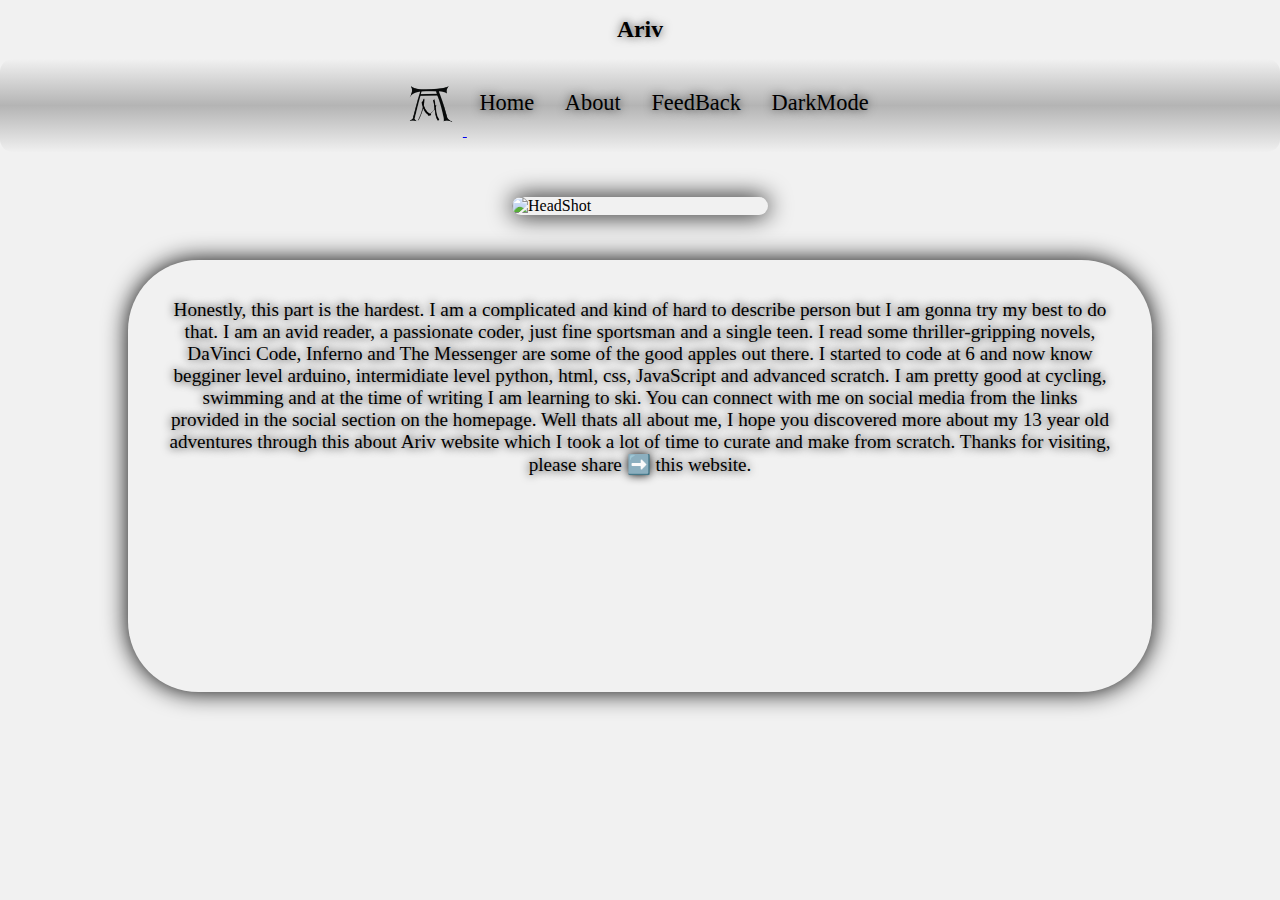
==== 0b2 L.htm @ 8c8604b0 "Add files via upload" ====
<!DOCTYPE html>
<html lang="en">
<head>
    <link rel="stylesheet" href="0b2s L.css">
    <link rel="icon" href="AM black.png">
    <Title>Ariv</Title>
</head>
<body>
    <header>
        <h1>
            Ariv
        </h1>
    </header>
    <nav id="charlie.sheen">
        <a href="0i L.htm">
            <img src="AM black.png" alt="Albrecht Dürer">
        </a>
        <a href="0b L.htm" class="a">
            Home 
        </a>
        <a href="0b2 L.htm" class="a">
            About
        </a>
        <a href="0b1 L.htm" class="a">
            FeedBack
        </a>
        <a href="0b2 D.htm" class="a">
            DarkMode
        </a>
    </nav>
    <img src="../HeadShot/mosaic.png" alt="HeadShot" class=img>
    <div class="showcase" id="about">
        <p class="p">
        Honestly, this part is the hardest. I am a complicated and kind of hard to describe person but I am gonna try my best to do that.
        I am an avid reader, a passionate coder, just fine sportsman and a single teen. I read some thriller-gripping novels, DaVinci Code, Inferno and The Messenger are some of the good apples 
        out there. I started to code at 6 and now know begginer level arduino, intermidiate level python, html, css, JavaScript and advanced scratch.
        I am pretty good at cycling, swimming and at the time of writing I am learning to ski. You can connect with me on social media from the links provided
        in the social section on the homepage. Well thats all about me, I hope you discovered more about my 13 year old adventures through this
        about Ariv website which I took a lot of time to curate and make from scratch. Thanks for visiting, please share ➡️ this website.</p>
    </div>
    
    </body>
</html>
---- 0b2s L.css ----
nav{
    background-image: linear-gradient(rgb(241, 241, 241),rgb(180, 180, 180),rgb(240, 240, 240));
    background-size: contain;
    height:auto;
    text-align: center;
    margin: auto;
    border-radius: 1vw;
    padding: 1%;
    margin-bottom: 5vh;
}
body{
    background-color: rgb(241, 241, 241);
    color:black;
    margin: auto;
}
.a:hover{
    font-size: 1.6vw;
}
nav img{
    width: 5vw;
    transition: width ease-in-out 400ms;
}
nav img:hover{
    background-color: rgba(0, 0, 0, 0.1);
    border-radius: 2vw;
    width: 4.75vw;
}
.a{
    color: rgb(0, 0, 0);
    text-shadow: rgba(0, 0, 0, 0.75) 0 0 10px;
    text-decoration: none;
    margin: 1%;
    font-family: 'Product Sans';
    font-size: 1.75vw;
    vertical-align:100%;
    transition: all 0.8s;
    transition-duration: infinite;
}
h1,h4{
    text-shadow: rgba(0, 0, 0, 0.75) 0 0 10px;
    text-align: center;
    font-family: 'Product Sans';
    font-size: 1.65vw;
    transition:font-size 0.8s ease-in-out 100ms;
}
h1,h4:hover{
    font-size:1.85vw;
}
.img{
    display: block;
    margin: auto;
    margin-top: 5vh;
    margin-bottom: 5vh;
    box-shadow: 0 0 24px rgb(0, 0, 0);
    width: 20vw;
    height: auto;
    border-radius: 5.5vw;
    transition: all 1s;
}
img:hover{
    border-radius: 8vw;
}
.showcase{
    background-color: rgb(241, 241, 241);
    border-radius: 5.5vw;
    width: 80vw;
    height: 48vh;
    margin: auto;
    box-shadow:0 0 24px rgb(0, 0, 0);
    transition: 0.8s all;
    margin-top: 2.5vw;
    margin-bottom: 2vw;
    overflow: hidden;
}
.showcase:hover{
    border-radius: 7vw;
    width: 81vw;
    height: 50vh;
}
p{
    font-size: 1.5vw;
    vertical-align: 100%;
    text-align: center;
    margin: 3vw;
    text-shadow: 0 0 10px rgb(0, 0, 0);
    transition: all 0.8s;
}
p:hover{
    font-size: 1.6vw;
}
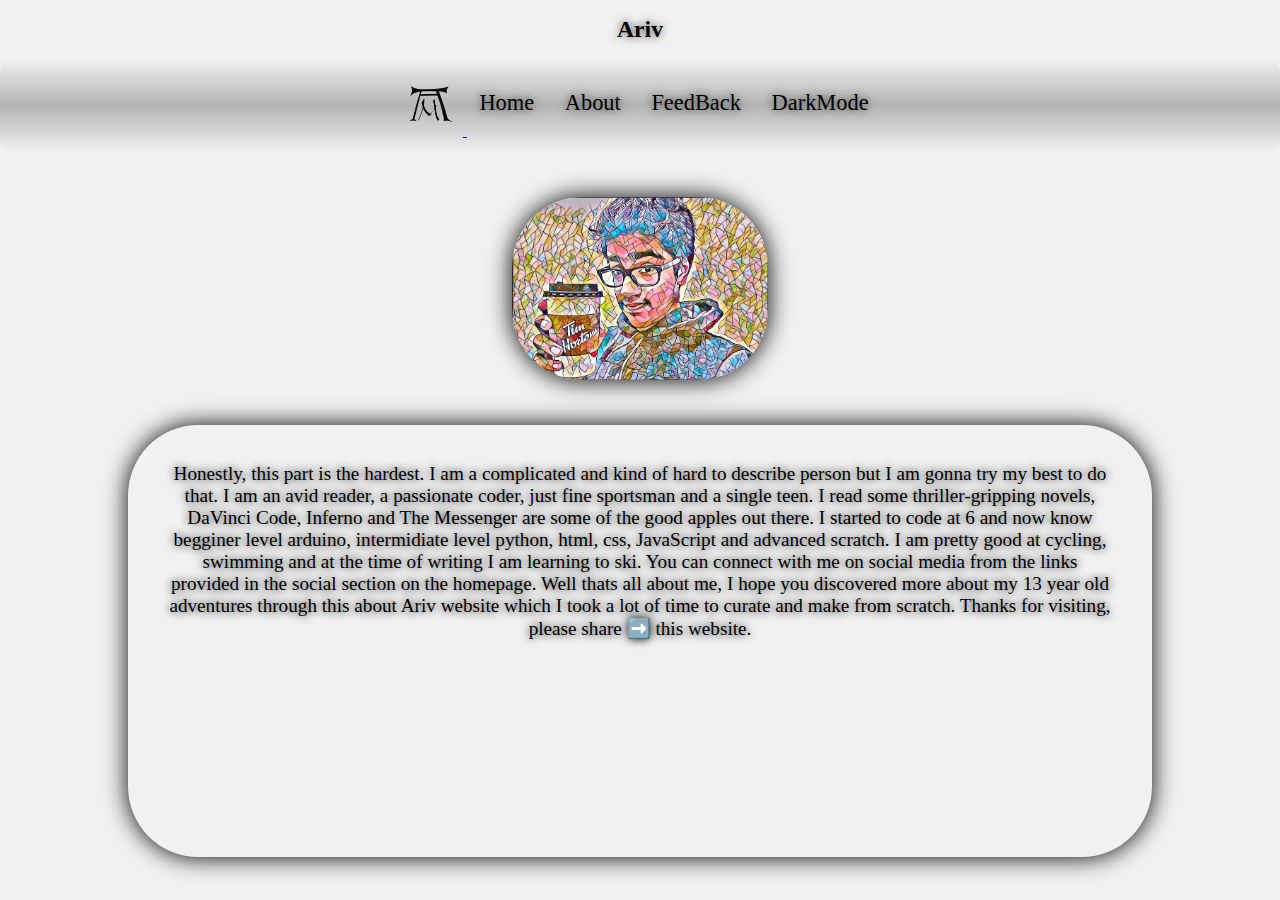
==== commit d52663fc: "Update 0b2 L.htm" ====
--- a/0b2 L.htm
+++ b/0b2 L.htm
@@ -28,7 +28,7 @@
             DarkMode
         </a>
     </nav>
-    <img src="../HeadShot/mosaic.png" alt="HeadShot" class=img>
+    <img src="mosaic.png" alt="HeadShot" class=img>
     <div class="showcase" id="about">
         <p class="p">
         Honestly, this part is the hardest. I am a complicated and kind of hard to describe person but I am gonna try my best to do that.
@@ -40,4 +40,4 @@
     </div>
     
     </body>
-</html>+</html>
